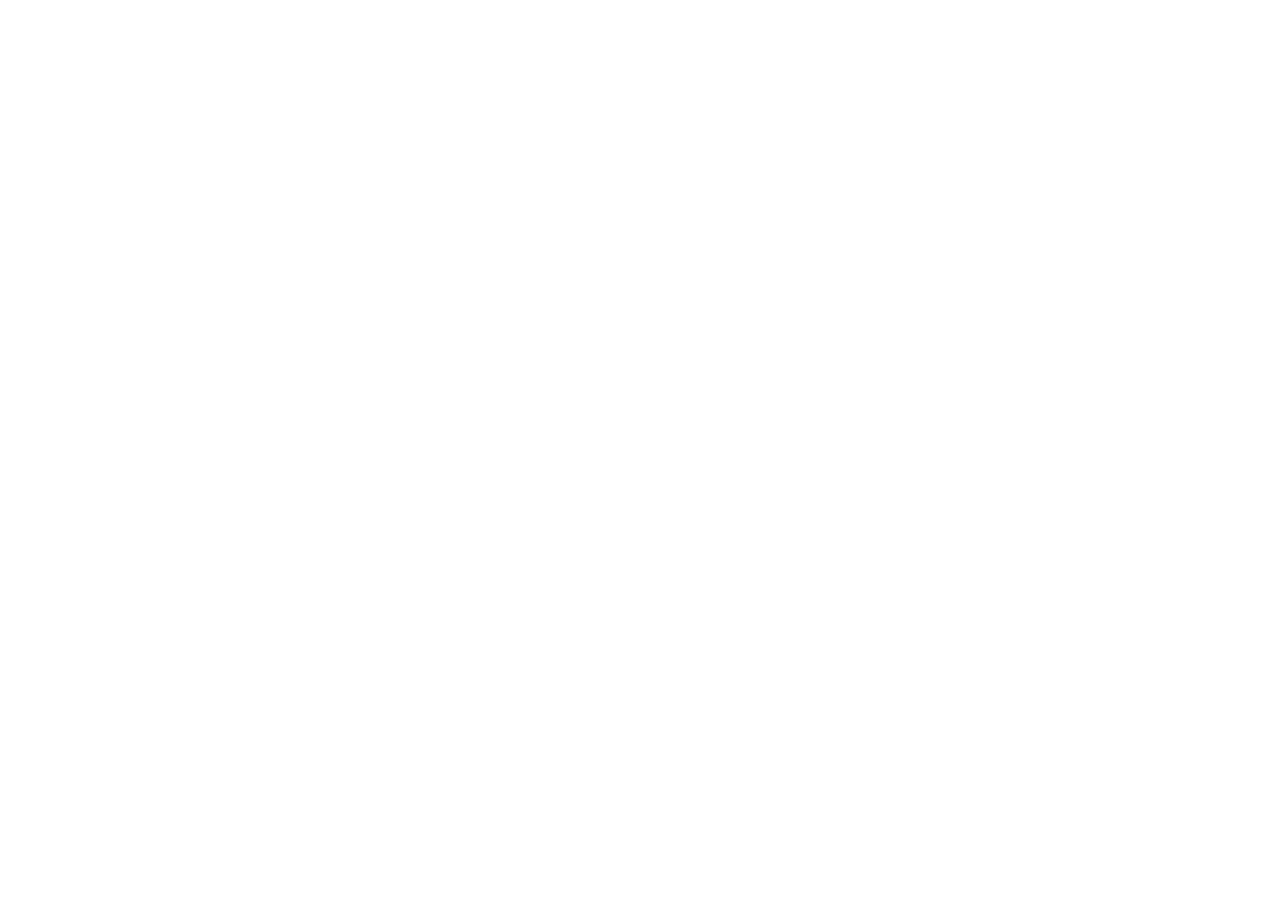
==== index.html @ 5da9d8fd "JS async callback, promise, await" ====
<!DOCTYPE html>
<html lang="en">
<head>
    <meta charset="UTF-8">
    <meta http-equiv="X-UA-Compatible" content="IE=edge">
    <meta name="viewport" content="width=device-width, initial-scale=1.0">
    <title>Callbacks | Promises</title>
</head>
<body>
    <!-- <script src="callbacks.js"></script> -->
    <script src="promises.js"></script>
</body>
</html>
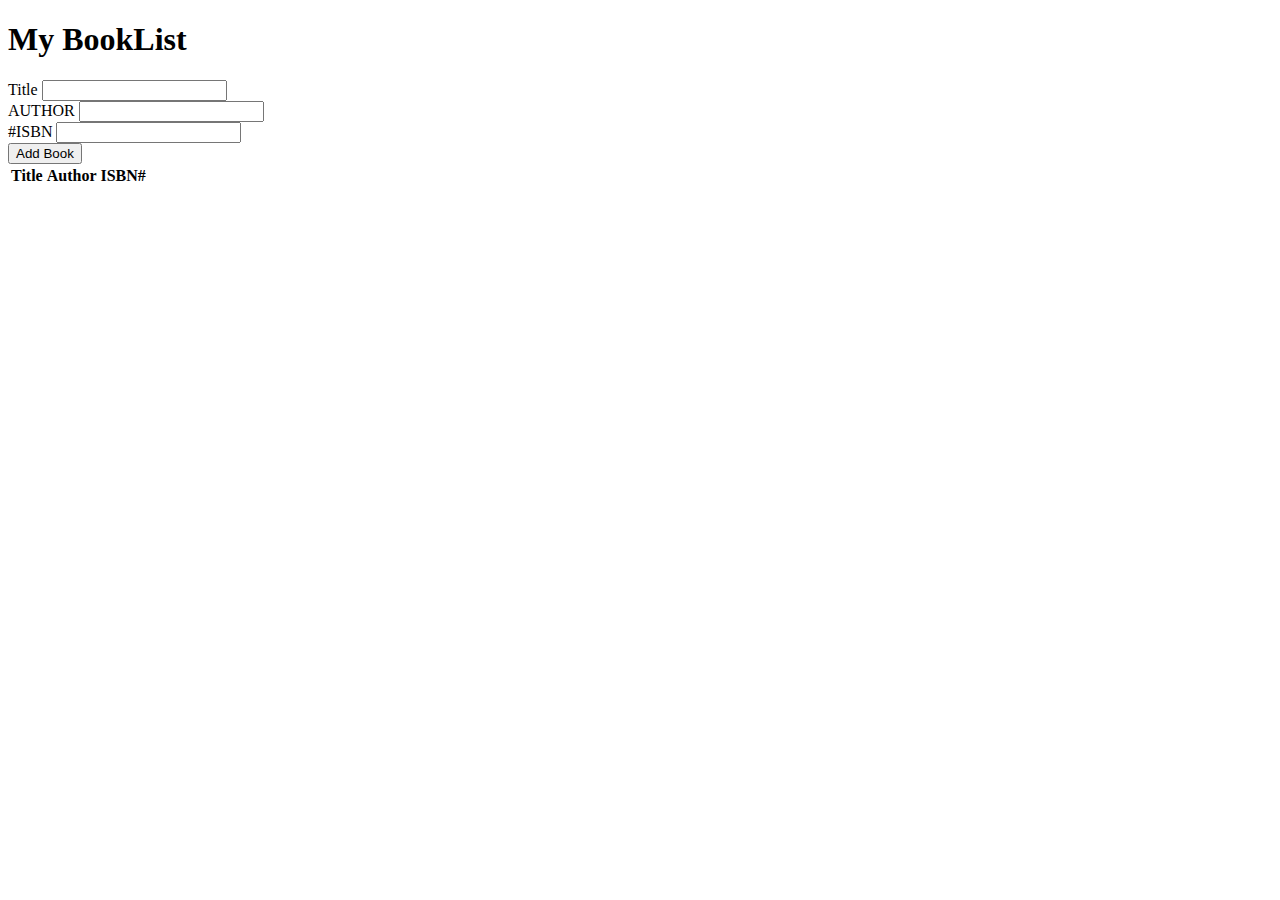
==== commit 09340356: "Book List JS" ====
--- a/index.html
+++ b/index.html
@@ -4,10 +4,39 @@
     <meta charset="UTF-8">
     <meta http-equiv="X-UA-Compatible" content="IE=edge">
     <meta name="viewport" content="width=device-width, initial-scale=1.0">
-    <title>Callbacks | Promises</title>
+    <link rel="stylesheet" href="https://bootswatch.com/5/yeti/bootstrap.min.css">
+    <link rel="stylesheet" href="https://cdnjs.cloudflare.com/ajax/libs/font-awesome/5.6.3/css/all.min.css" integrity="sha512-f2MWjotY+JCWDlE0+QAshlykvZUtIm35A6RHwfYZPdxKgLJpL8B+VVxjpHJwZDsZaWdyHVhlIHoblFYGkmrbhg==" crossorigin="anonymous" referrerpolicy="no-referrer" />    <title>My Book App</title>
 </head>
 <body>
-    <!-- <script src="callbacks.js"></script> -->
-    <script src="promises.js"></script>
+    <div class="container mt-4">
+        <h1 class="display-4 text-center"> <i class="fas fa-book-open text-primary"></i> My <span class="text-primary">Book</span>List</h1>
+        <form id="book-form">
+            <div class="form-group">
+                <label for="title">Title</label>
+                <input type="text" name="title" id="title" class="form-control" />
+            </div>
+            <div class="form-group">
+                <label for="author">AUTHOR</label>
+                <input type="text" name="author" id="author" class="form-control" />
+            </div>
+            <div class="form-group">
+                <label for="isbn">#ISBN</label>
+                <input type="text" name="isbn" id="isbn" class="form-control" />
+            </div>
+            <input type="submit" value="Add Book" class="btn btn-primary btn-block mt-2">
+        </form>
+        <table class="table table-striped mt-5">
+            <thead>
+                <tr>
+                    <th>Title</th>
+                    <th>Author</th>
+                    <th>ISBN#</th>
+                    <th></th>
+                </tr>
+            </thead>
+            <tbody id="book-list"></tbody>
+        </table>
+    </div>
+    <script src="app.js"></script>
 </body>
 </html>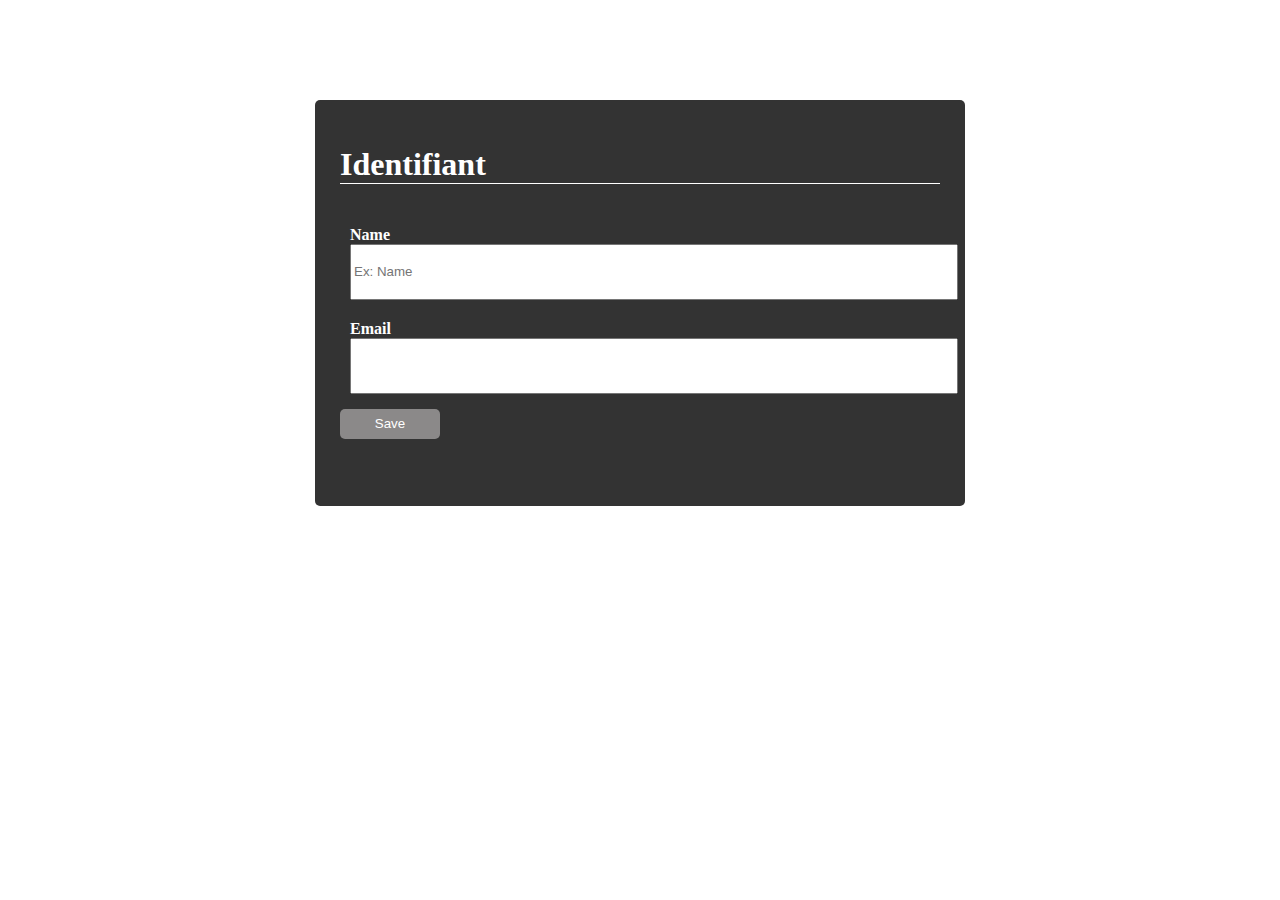
==== commit 34853a99: "Javascript Fundamentals" ====
--- a/index.html
+++ b/index.html
@@ -4,39 +4,26 @@
     <meta charset="UTF-8">
     <meta http-equiv="X-UA-Compatible" content="IE=edge">
     <meta name="viewport" content="width=device-width, initial-scale=1.0">
-    <link rel="stylesheet" href="https://bootswatch.com/5/yeti/bootstrap.min.css">
-    <link rel="stylesheet" href="https://cdnjs.cloudflare.com/ajax/libs/font-awesome/5.6.3/css/all.min.css" integrity="sha512-f2MWjotY+JCWDlE0+QAshlykvZUtIm35A6RHwfYZPdxKgLJpL8B+VVxjpHJwZDsZaWdyHVhlIHoblFYGkmrbhg==" crossorigin="anonymous" referrerpolicy="no-referrer" />    <title>My Book App</title>
+    <link rel="stylesheet" href="style.css">
+    <title>Javascript | Fundamentals</title>
 </head>
 <body>
-    <div class="container mt-4">
-        <h1 class="display-4 text-center"> <i class="fas fa-book-open text-primary"></i> My <span class="text-primary">Book</span>List</h1>
-        <form id="book-form">
-            <div class="form-group">
-                <label for="title">Title</label>
-                <input type="text" name="title" id="title" class="form-control" />
+    <div class="container">      
+        <h1>Identifiant</h1>
+        <div id="msg"></div>
+        <form id="my-form">
+            <div>
+                <label for="name">Name</label>
+                <input type="text" name="name" id="name" placeholder="Ex: Name"/>
             </div>
-            <div class="form-group">
-                <label for="author">AUTHOR</label>
-                <input type="text" name="author" id="author" class="form-control" />
+            <div>
+                <label for="email">Email</label>
+                <input type="email" name="email" id="email"/>
             </div>
-            <div class="form-group">
-                <label for="isbn">#ISBN</label>
-                <input type="text" name="isbn" id="isbn" class="form-control" />
-            </div>
-            <input type="submit" value="Add Book" class="btn btn-primary btn-block mt-2">
+            <input type="submit" value="Save">
         </form>
-        <table class="table table-striped mt-5">
-            <thead>
-                <tr>
-                    <th>Title</th>
-                    <th>Author</th>
-                    <th>ISBN#</th>
-                    <th></th>
-                </tr>
-            </thead>
-            <tbody id="book-list"></tbody>
-        </table>
+        <ul id="users"></ul>
     </div>
-    <script src="app.js"></script>
+    <script src="main.js"></script>
 </body>
 </html>--- a/style.css
+++ b/style.css
@@ -0,0 +1,80 @@
+body{
+    padding: 0;
+    margin: 0;
+    width: 100%;
+    height: 100vh;
+    display: flex;
+    justify-content: center;
+    align-items: flex-start;
+}
+.container{
+    background-color: #333;
+    width: 600px;
+    margin-top: 100px;
+    display: flex;
+    flex-direction: column;
+    align-items: center;
+    padding: 25px;
+    border-radius: 5px;
+}
+h1{
+    border-bottom: 1px solid #fff;
+    width: 100%;
+}
+form{
+    width: 100%;
+    padding: 10px 10px 10px 10px;
+}
+form div{
+    display: flex;
+    flex-direction: column;
+    width: 100%;
+    padding: 10px 10px 10px 10px;
+}
+form div input{
+    width: 100%;
+    height: 50px;
+}
+h1, form label{
+    color: #fff;
+    font-weight: bold;
+}
+form input[type='submit']{
+    width: 100px;
+    height: 30px;
+    border: none;
+    border-radius: 5px;
+    margin-top: 5px;
+    background-color: rgb(139, 137, 137);
+    color: #fff;
+}
+form input[type='submit']:hover{
+    cursor: pointer;
+    background-color: darkgray;
+}
+.msg{
+    background-color: red;
+    width: 100%;
+    padding: 5px 0;
+    text-align: center;
+    color: #fff;
+}
+#users{
+    width: 100%;
+    list-style: none;
+}
+.li{
+    background-color: darkgray;
+    text-align: left;
+    width: 90%;
+    padding: 5px;
+    margin-bottom: 5px;
+}
+.li::before{
+    content: "\2022";
+    color: red; 
+    font-weight: bold; 
+    display: inline-block; 
+    width: 2em;
+    margin-left: -1em; 
+}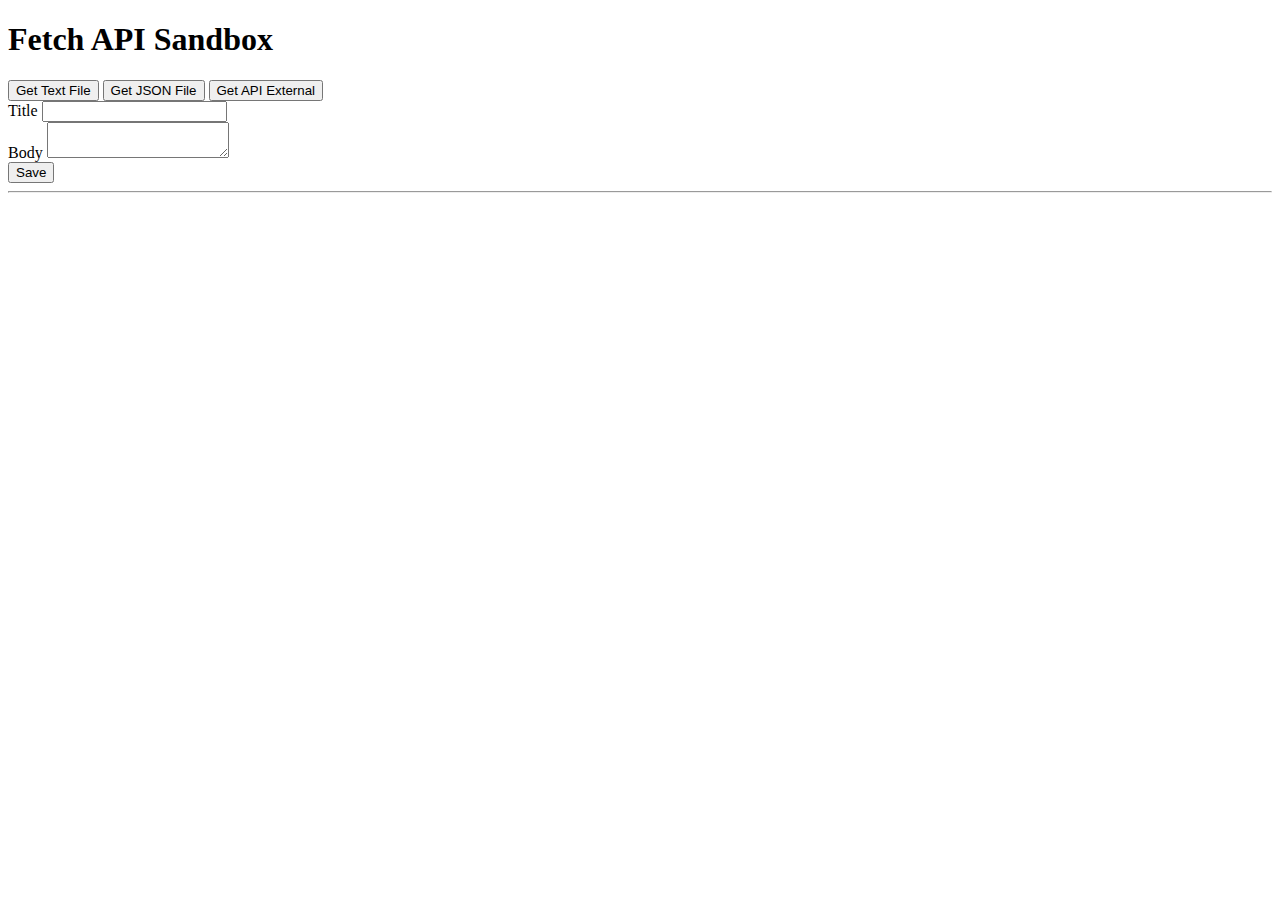
==== commit 4b36dbe6: "fetch api" ====
--- a/index.html
+++ b/index.html
@@ -4,26 +4,115 @@
     <meta charset="UTF-8">
     <meta http-equiv="X-UA-Compatible" content="IE=edge">
     <meta name="viewport" content="width=device-width, initial-scale=1.0">
-    <link rel="stylesheet" href="style.css">
-    <title>Javascript | Fundamentals</title>
+    <link href="https://cdn.jsdelivr.net/npm/bootstrap@5.2.0-beta1/dist/css/bootstrap.min.css" rel="stylesheet" integrity="sha384-0evHe/X+R7YkIZDRvuzKMRqM+OrBnVFBL6DOitfPri4tjfHxaWutUpFmBp4vmVor" crossorigin="anonymous">
+    <title>Fetch | API </title>
 </head>
 <body>
-    <div class="container">      
-        <h1>Identifiant</h1>
-        <div id="msg"></div>
-        <form id="my-form">
-            <div>
-                <label for="name">Name</label>
-                <input type="text" name="name" id="name" placeholder="Ex: Name"/>
+    <div class="container mt-3">
+        <h1 class="display-3">Fetch API Sandbox</h1>
+        <button id="getText" class="btn btn-primary">Get Text File</button>
+        <button id="getJson" class="btn btn-secondary">Get JSON File</button>
+        <button id="getApi" class="btn btn-success">Get API External</button>
+        <form id="my-form" class="mt-2 form">
+            <div class="form-group mt-2">
+                <label for="title">Title</label>
+                <input type="text" name="title" id="title" class="form-control" required/>
             </div>
-            <div>
-                <label for="email">Email</label>
-                <input type="email" name="email" id="email"/>
+            <div class="form-group mt-2">
+                <label for="body">Body</label>
+                <textarea name="body" id="body" class="form-control" required></textarea>
             </div>
-            <input type="submit" value="Save">
+            <input type="submit" class="btn btn-secondary btn-lg mt-1" value="Save">
         </form>
-        <ul id="users"></ul>
+        <hr>
+        <div id="response"></div>
     </div>
-    <script src="main.js"></script>
+   
+   <script>
+       //select
+       document.getElementById('getText').addEventListener('click', loadText);
+       document.getElementById('getJson').addEventListener('click', loadJson);
+       document.getElementById('getApi').addEventListener('click', loadApi);
+       document.querySelector('#my-form').addEventListener('submit', loadSubmit);
+       //function loadText
+       function loadText(){
+        //    fetch('sample.txt')
+        //    .then(function(res){
+        //         return res.text();
+        //    }).then(function(data){
+        //         return console.log(data);
+        //    }) 
+        //    .catch(function(err){
+        //         console.log(err);
+        //    });
+            fetch('sample.txt')
+            .then((res)=>{
+                return res.text();
+            }).then((data) => {
+                document.querySelector('#response').innerHTML = data;
+            }).catch((err)=>{
+                console.log(err);
+            })
+       }
+       function loadJson(){
+            fetch('users.json')
+            .then((res)=>{
+                return res.json();
+            }).then((data) => {
+                let output = '';
+                data.forEach((item) => {
+                    output += `
+                        <ul class='alert alert-secondary'>
+                            <li>${item.id}</li>
+                            <li>${item.name}</li>
+                            <li>${item.email}</li>
+                        </ul>
+                    `;
+                });
+                document.querySelector('#response').innerHTML = `<p>${output}</p>`;
+            }).catch((err)=>{
+                console.log(err);
+            })
+       }
+       function loadApi(){
+            fetch('https://jsonplaceholder.typicode.com/posts')
+            .then((res)=>{
+                return res.json();
+            }).then((data) => {
+                let output = '';
+                data.forEach((item) => {
+                    output += `
+                        <div class='alert alert-secondary'>
+                            <h3>${item.title}</h3>
+                            <p>${item.body}</p>
+                        </div>
+                    `;
+                });
+                document.querySelector('#response').innerHTML = output;
+            }).catch((err)=>{
+                console.log(err);
+            })
+       }
+       //function loadSubmit
+       function loadSubmit(e){
+           e.preventDefault();
+           fetch('https://jsonplaceholder.typicode.com/posts', {
+            method: 'POST',
+            body: JSON.stringify({
+                title: document.querySelector('#title').value,
+                body: document.querySelector('#body').value,
+            }),
+            headers: {
+                'Content-type': 'application/json; charset=UTF-8',
+            },
+            })
+            .then((response) => response.json())
+            .then((json) => {
+                console.log(json);
+                document.querySelector('#title').value='';
+                document.querySelector('#body').value = '';
+            });
+       }
+   </script>
 </body>
 </html>